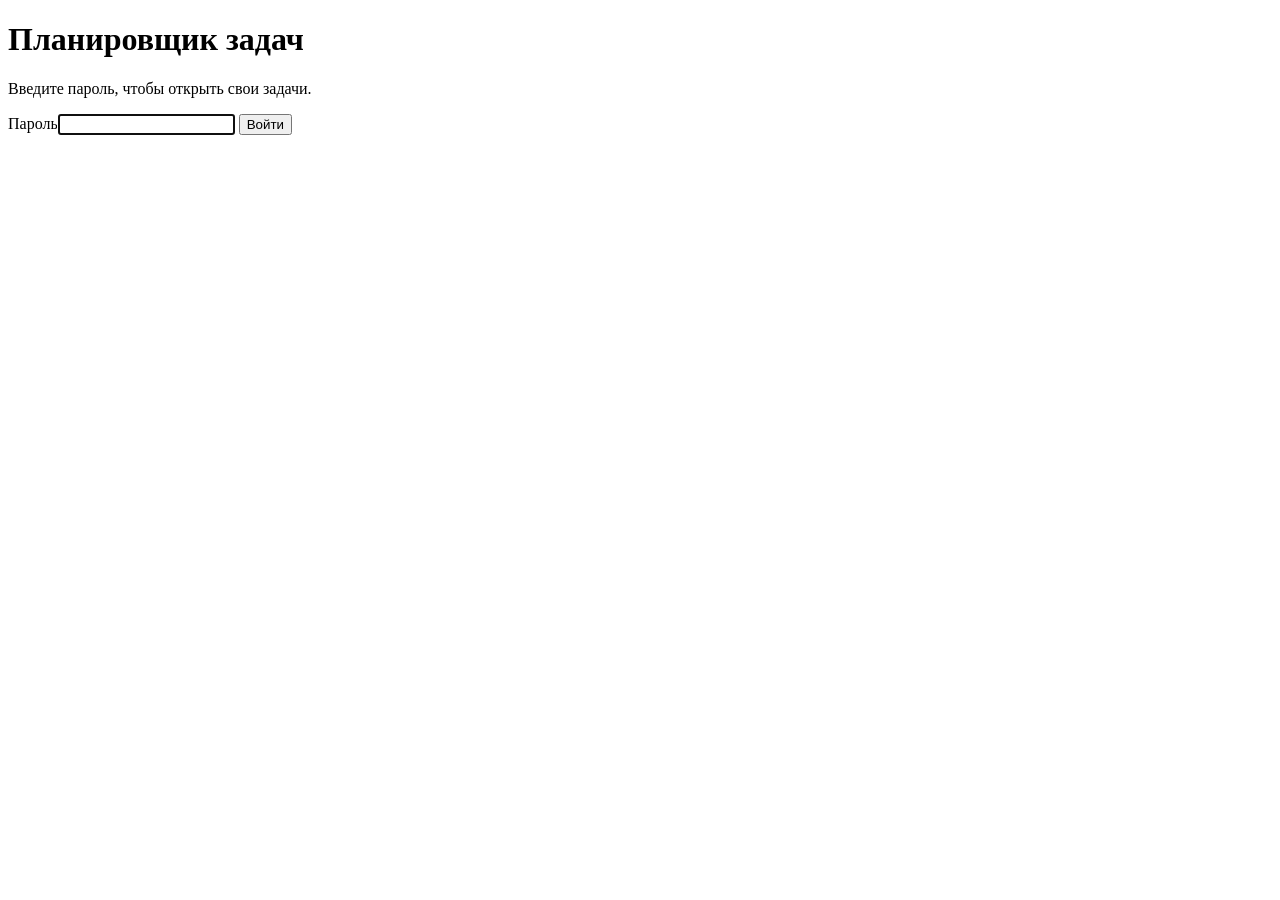
==== web/login.html @ da20f962 "updated frontend. added history and reminders" ====
<!doctype html>
<html lang="ru">
<head>
    <meta charset="utf-8">
    <meta name="viewport" content="width=device-width, initial-scale=1">
    <title>Вход — Планировщик задач</title>
    <link rel="icon" href="/favicon.ico">
    <link rel="stylesheet" href="/css/app.css">
    <script type="module" src="/js/login.js"></script>
</head>
<body class="login-page">
    <main class="login-card">
        <h1>Планировщик задач</h1>
        <p class="muted">Введите пароль, чтобы открыть свои задачи.</p>
        <form id="login-form">
            <p id="login-error" class="message error" role="alert" hidden></p>
            <label>Пароль<input name="password" type="password" autocomplete="current-password" required autofocus></label>
            <button id="signin" class="primary" type="submit">Войти</button>
        </form>
    </main>
    <noscript>Для входа включите JavaScript в браузере.</noscript>
</body>
</html>
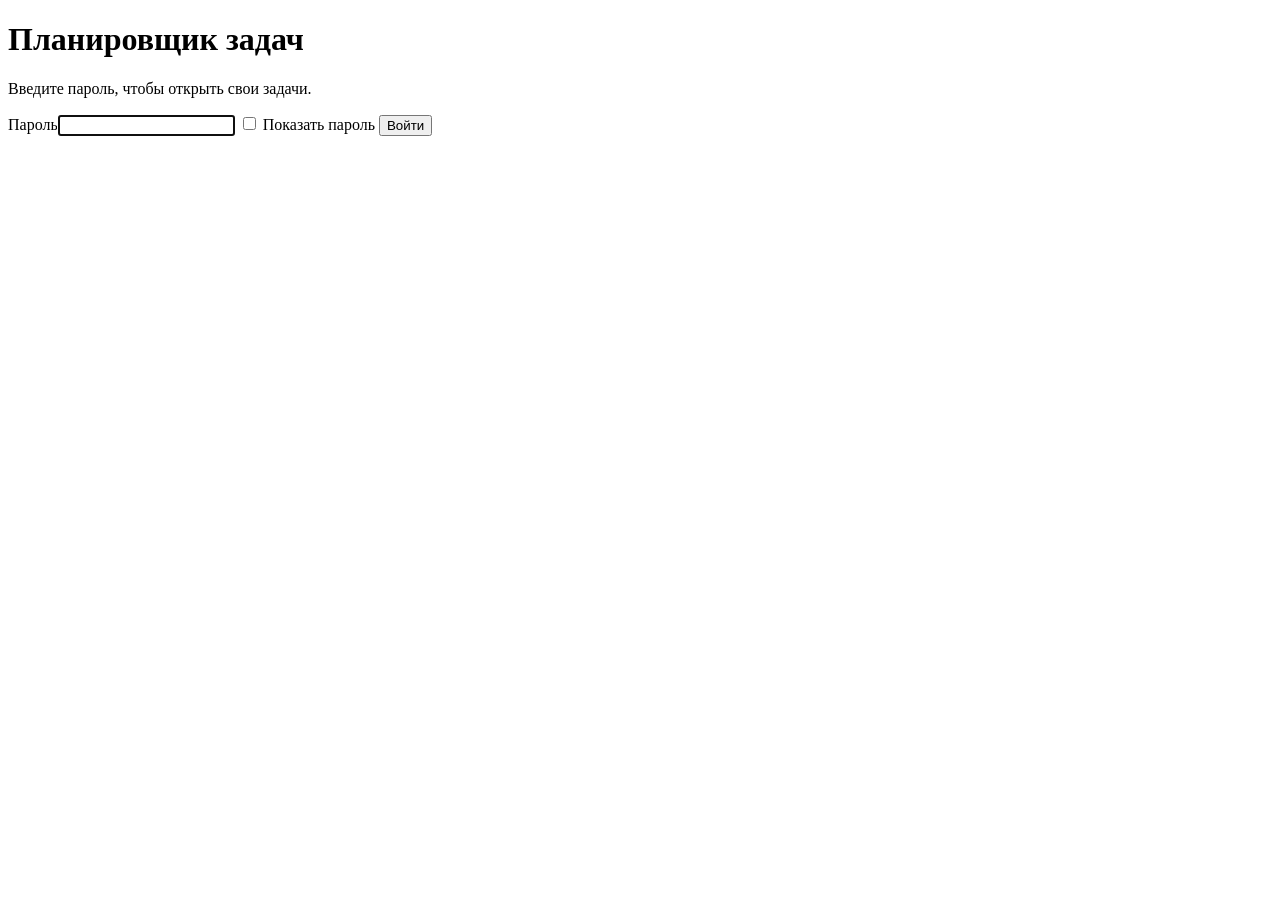
==== commit ca1d8c19: "fixed edge cases and simplified validation" ====
--- a/web/login.html
+++ b/web/login.html
@@ -15,6 +15,7 @@
         <form id="login-form">
             <p id="login-error" class="message error" role="alert" hidden></p>
             <label>Пароль<input name="password" type="password" autocomplete="current-password" required autofocus></label>
+            <label class="login-options"><input id="show-password" type="checkbox"> Показать пароль</label>
             <button id="signin" class="primary" type="submit">Войти</button>
         </form>
     </main>
